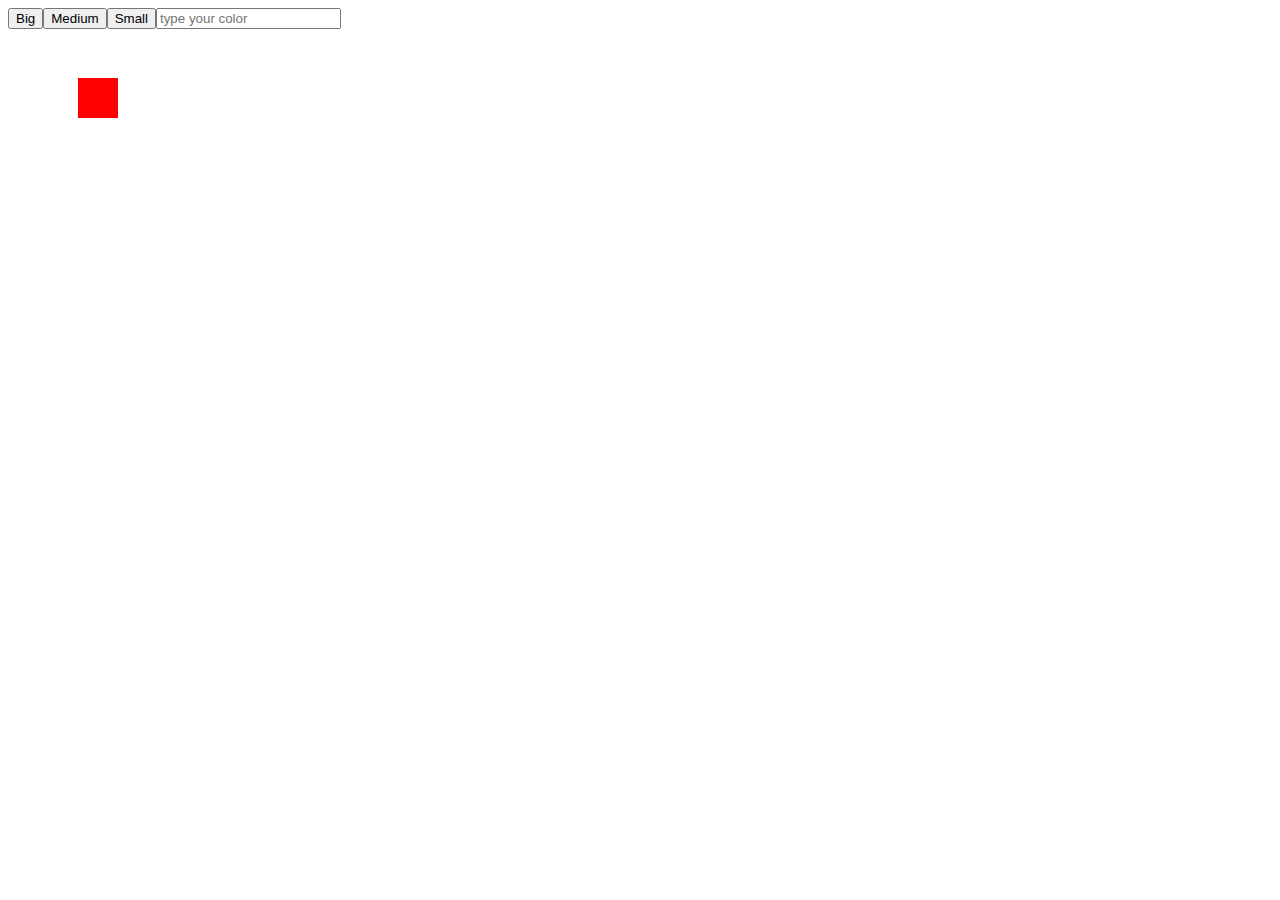
==== main.html @ f4ab10d1 "version one almost completed" ====
<html lang="en">
<head>
  <meta charset="UTF-8">
  <meta name="viewport" content="width=device-width, initial-scale=1.0">
  <link rel="stylesheet" href="style.css">
  <title>Document</title>
</head>
<body>
  <div></div>
</body>

<script src='index.js'></script>
</html>
---- style.css ----
#parent-div{
  position: absolute;
  margin: 70px;
  border-style: solid;
  border-color: red;
  border-width: 20px;
}
#grid-element{
  display: inline-block;
  width: 10px;
  height: 10px;
  cursor: pointer;
}
.big{

}
.medium{

}
.small{
  
}
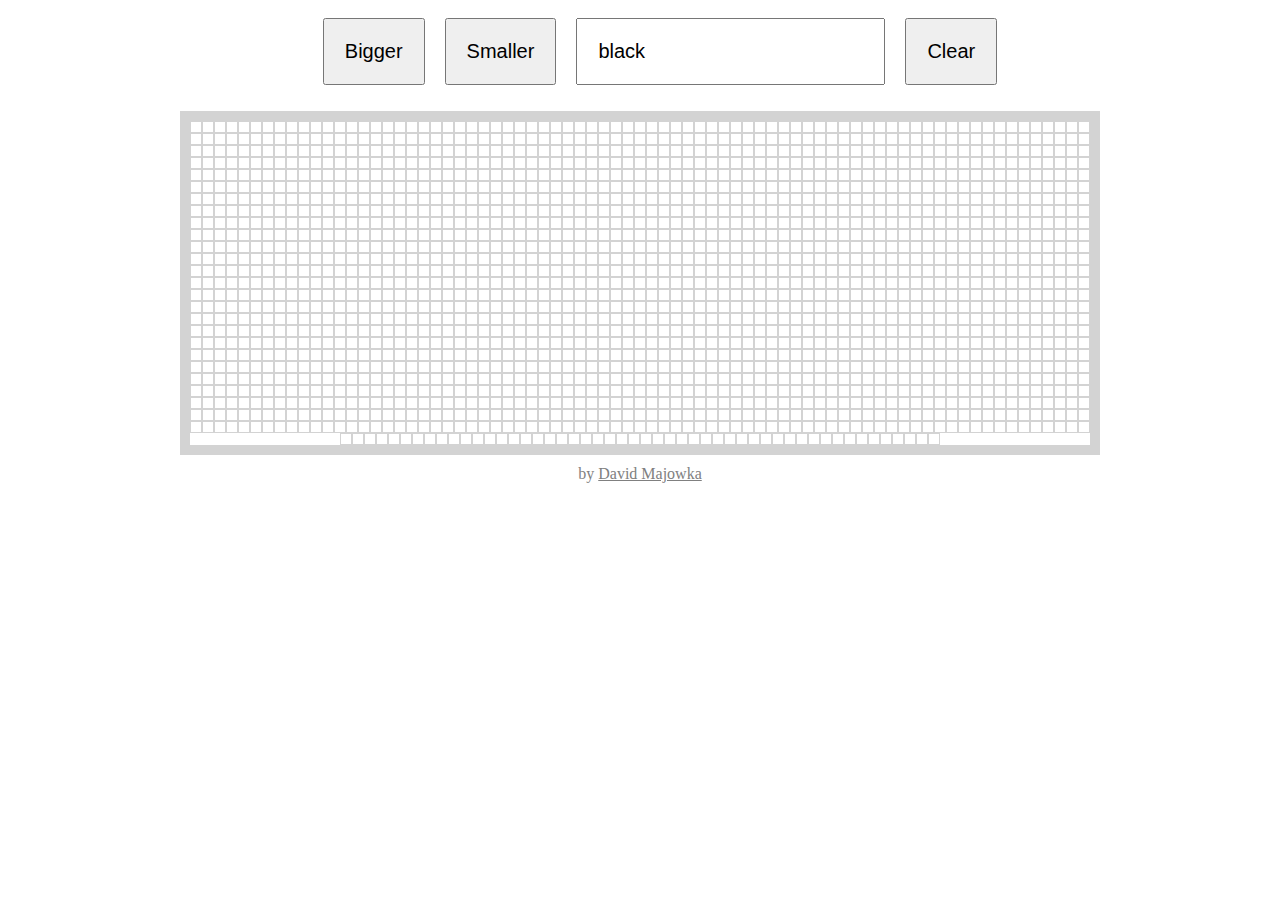
==== commit e94c8a35: "v2.0 UI improvements and fixed bug" ====
--- a/main.html
+++ b/main.html
@@ -3,10 +3,12 @@
   <meta charset="UTF-8">
   <meta name="viewport" content="width=device-width, initial-scale=1.0">
   <link rel="stylesheet" href="style.css">
-  <title>Document</title>
+  <title>Etch A Sketch</title>
 </head>
 <body>
+  <ul></ul>
   <div></div>
+  <footer>by <a href="https://github.com/DoviMaj">David Majowka</a></footer>
 </body>
 
 <script src='index.js'></script>
--- a/style.css
+++ b/style.css
@@ -1,22 +1,37 @@
+body{
+  text-align: center;
+}
+
 #parent-div{
-  position: absolute;
-  margin: 70px;
+  width: 900px;
+  display: inline-block;
   border-style: solid;
-  border-color: red;
-  border-width: 20px;
+  border-color: lightgrey;
+  border-width: 10px;
 }
 #grid-element{
   display: inline-block;
   width: 10px;
   height: 10px;
   cursor: pointer;
+  border: solid;
+  border-width: 0.002px;
+  border-color: lightgrey;
 }
-.big{
+ul{
+  text-align: center;
+}
+.upper-buttons{
+  margin: 10px;
+  padding: 20px;
+  font-size: 20px;
+  font-family: 'Segoe UI', Tahoma, Geneva, Verdana, sans-serif;
+}
 
+footer{
+  color: gray;
+  margin: 10px;
 }
-.medium{
-
-}
-.small{
-  
+a{
+  color: gray;
 }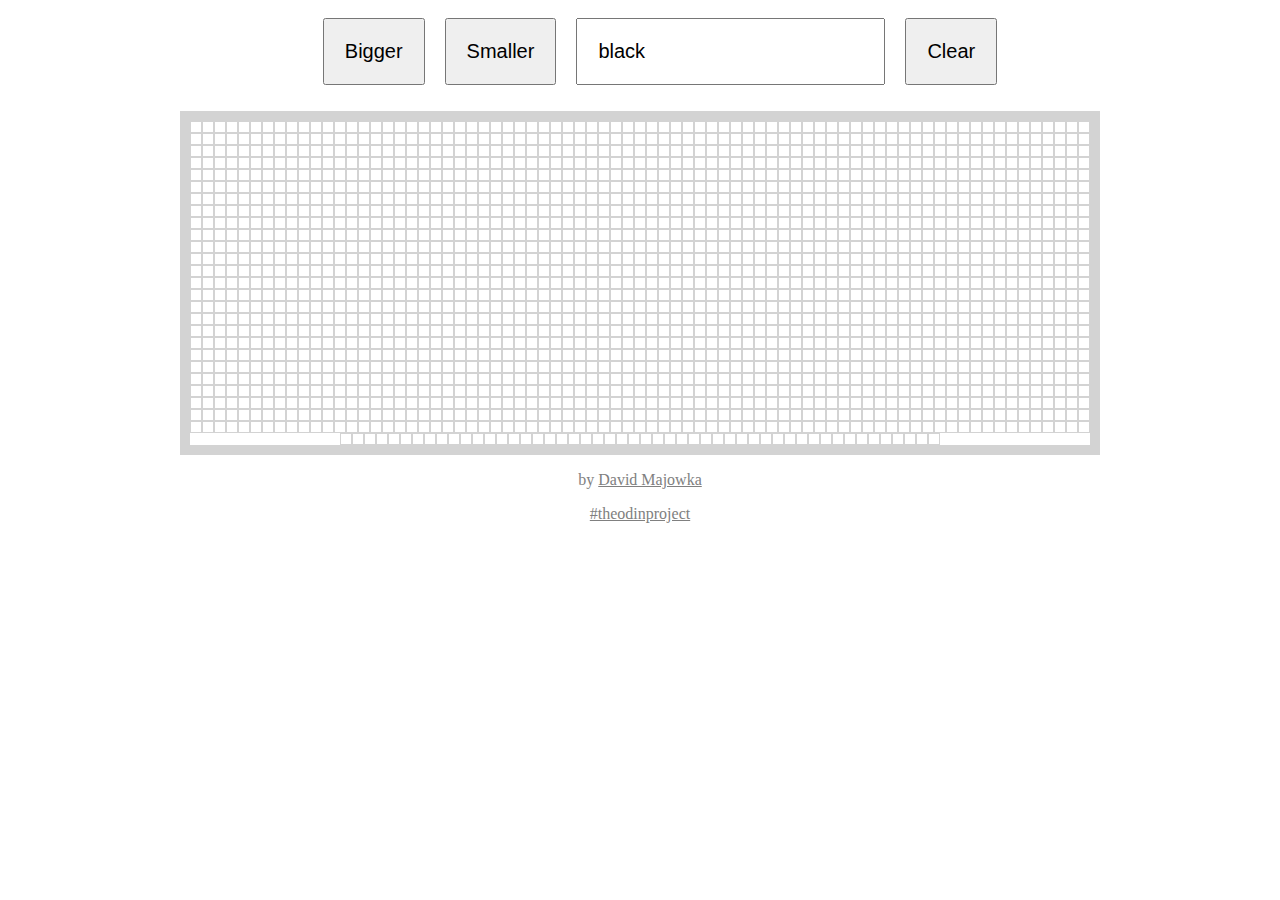
==== commit 59598bc7: "changed functions expressions to declarations" ====
--- a/main.html
+++ b/main.html
@@ -8,7 +8,11 @@
 <body>
   <ul></ul>
   <div></div>
-  <footer>by <a href="https://github.com/DoviMaj">David Majowka</a></footer>
+  <footer>
+    <p>by <a href="https://github.com/DoviMaj">David Majowka</a></p>
+    <a href='https://www.theodinproject.com/home'>#theodinproject</a>
+  </footer>
+
 </body>
 
 <script src='index.js'></script>
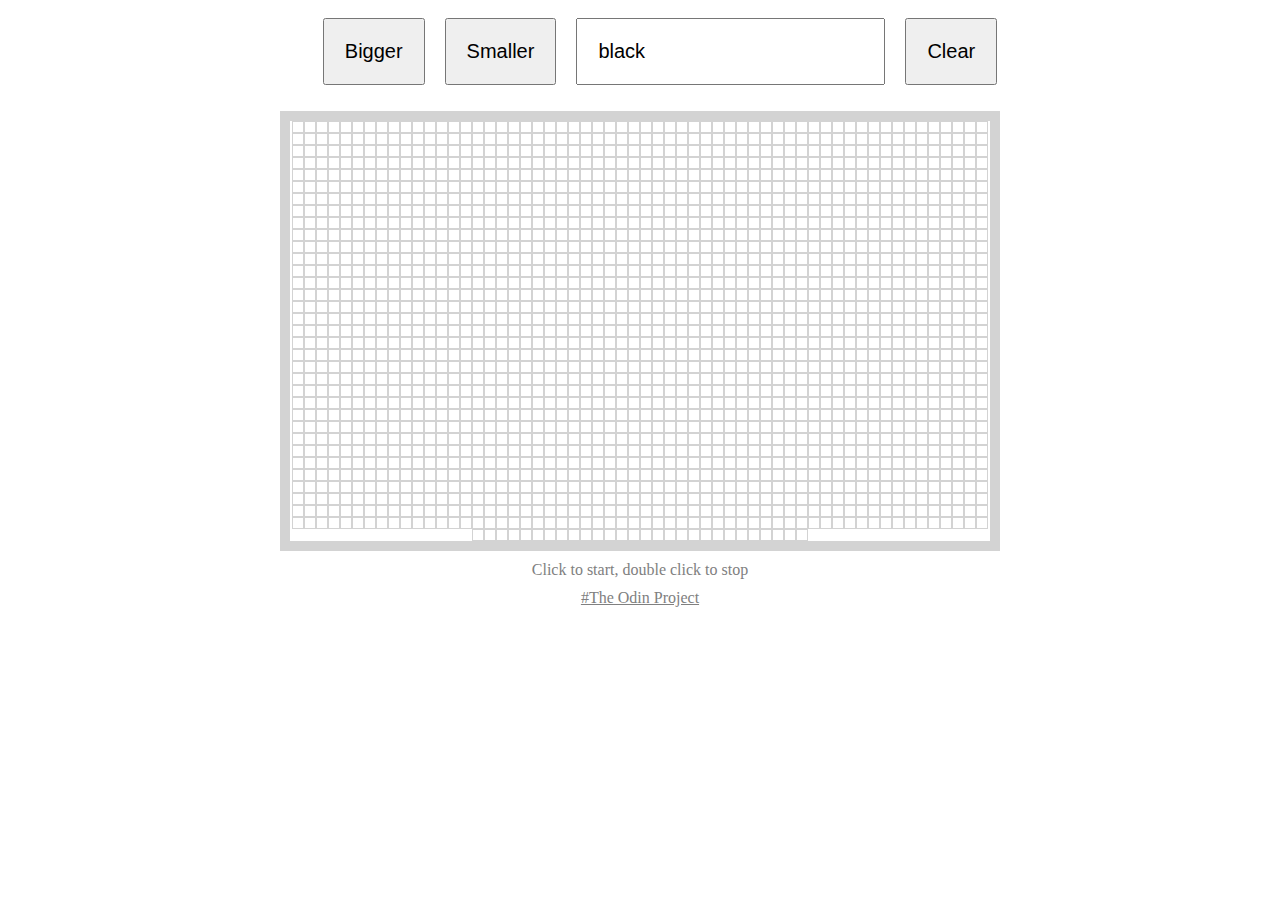
==== commit ad55c350: "v3 random color + eraser +  click and drag effect" ====
--- a/main.html
+++ b/main.html
@@ -9,8 +9,8 @@
   <ul></ul>
   <div></div>
   <footer>
-    <p>by <a href="https://github.com/DoviMaj">David Majowka</a></p>
-    <a href='https://www.theodinproject.com/home'>#theodinproject</a>
+    <p>Click to start, double click to stop</p>
+    <a href='https://www.theodinproject.com/home'>#The Odin Project</a>
   </footer>
 
 </body>
--- a/style.css
+++ b/style.css
@@ -1,9 +1,10 @@
 body{
   text-align: center;
+  user-select: none;
 }
 
 #parent-div{
-  width: 900px;
+  width: 700px;
   display: inline-block;
   border-style: solid;
   border-color: lightgrey;
@@ -32,6 +33,9 @@
   color: gray;
   margin: 10px;
 }
+p{
+  margin: 10px;
+}
 a{
   color: gray;
 }